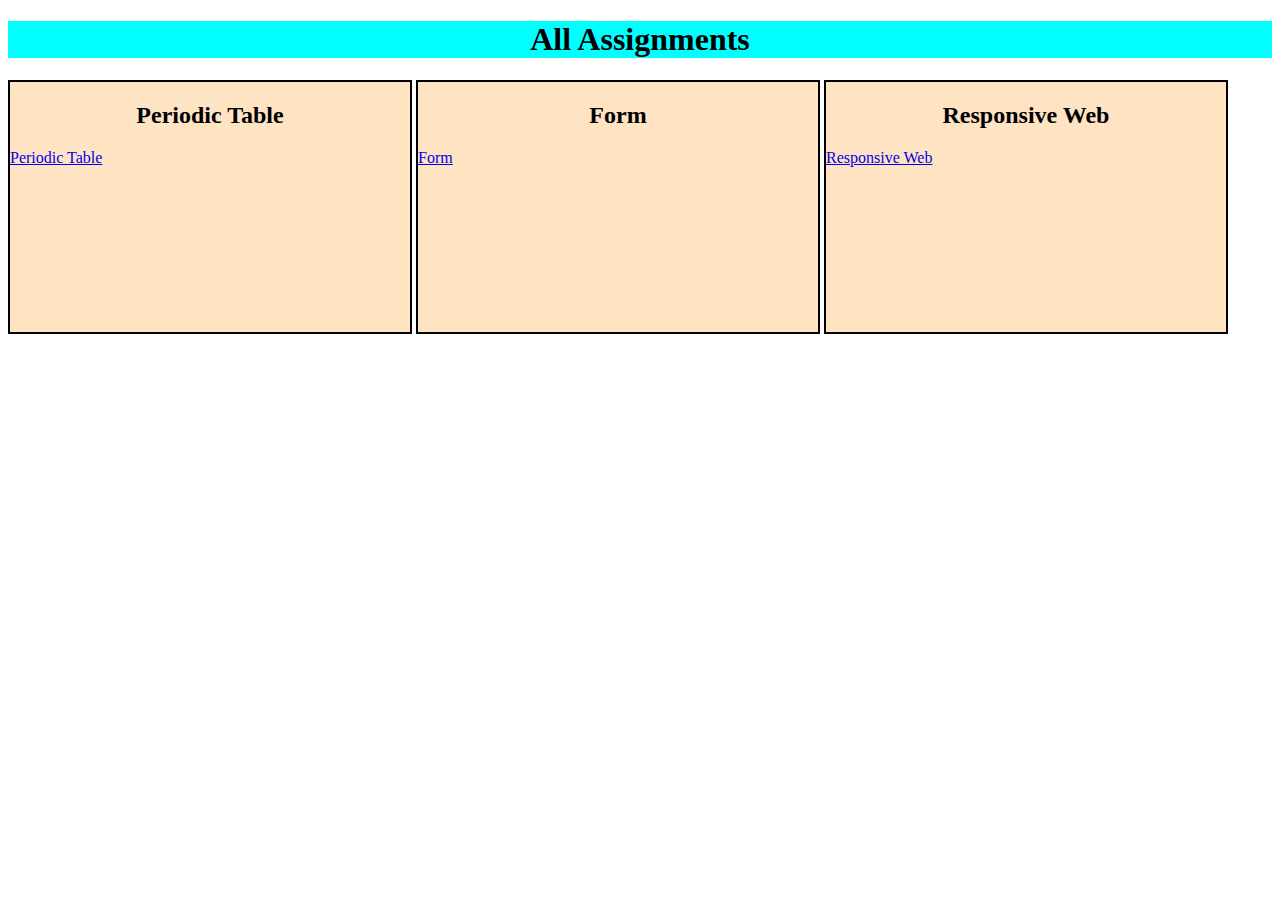
==== index.html @ b5896243 "Assignment 01 & 02" ====
<!DOCTYPE html>
<html lang="en">
<head>
    <meta charset="UTF-8">
    <meta name="viewport" content="width=device-width, initial-scale=1.0">
    <title>Web And Mobile Course Projects</title>
</head>
<body>
    <h1 align="center" style="color:black;background-color:aqua;"> All Assignments</h1>
    <div style="border:2px solid black;width: 400px;height:250px;display: inline-block;background-color: bisque;"> 
        <h2 align="center"> Periodic Table </h2>
        <a href="Assignment_01/PeriodicTable.html" target="_blank">Periodic Table</a>
    </div>
    <div style="border:2px solid black;width: 400px;height:250px;display: inline-block;background-color: bisque;">
        <h2 align="center">Form </h2>
        <a href="Assignment_02/Form.html" target="_blank"> Form </a>
    </div>
    <div style="border:2px solid black;width: 400px;height:250px;display: inline-block;background-color: bisque;">
        <h2 align="center">Responsive Web </h2>
        <a href="Assignment_03/ResponsiveWeb.html" target="_blank" >Responsive Web</a>
    </div>
</body>
</html>
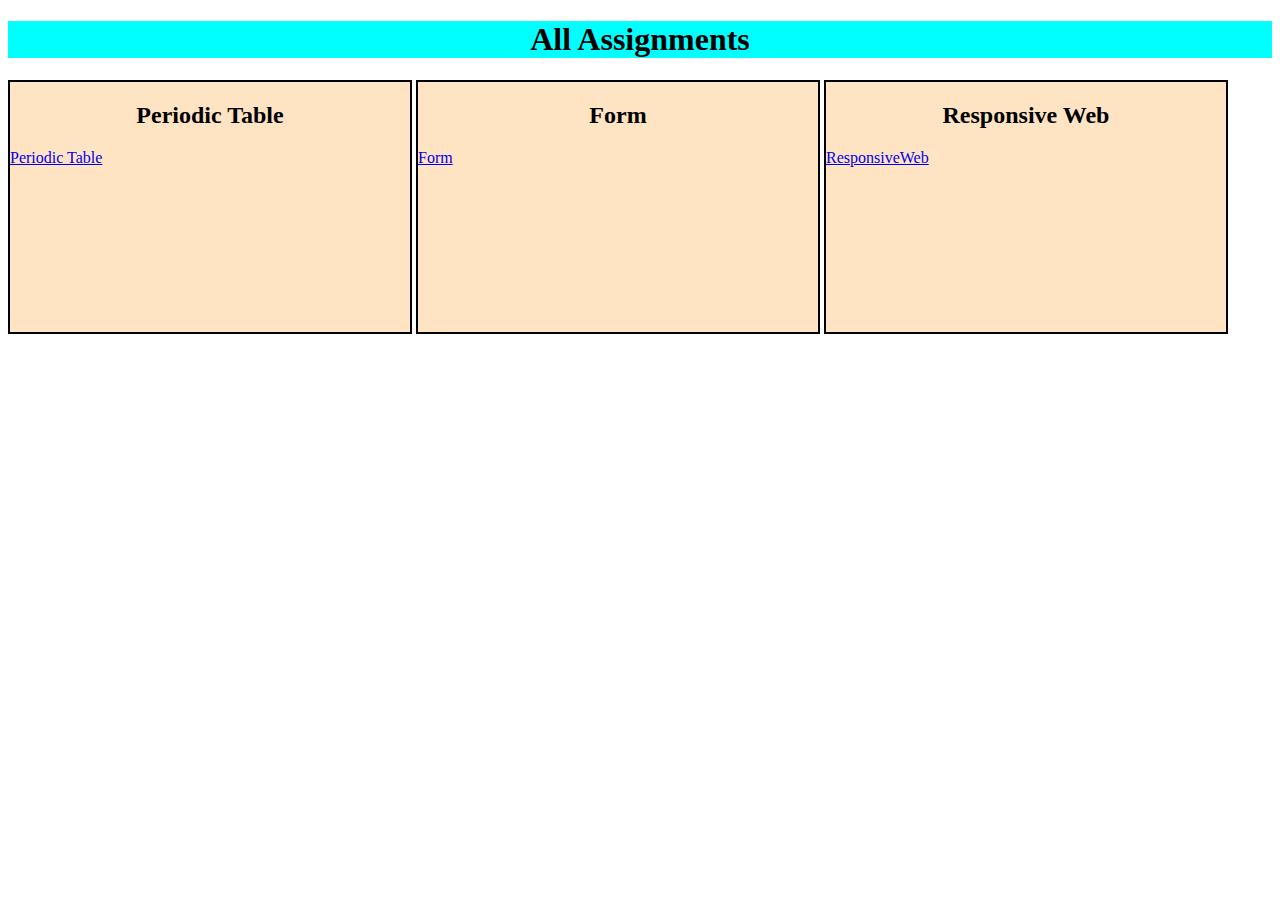
==== commit 88513447: "Assignment 03" ====
--- a/index.html
+++ b/index.html
@@ -17,7 +17,7 @@
     </div>
     <div style="border:2px solid black;width: 400px;height:250px;display: inline-block;background-color: bisque;">
         <h2 align="center">Responsive Web </h2>
-        <a href="Assignment_03/ResponsiveWeb.html" target="_blank" >Responsive Web</a>
+        <a href="Assignment_03/ResponsiveWeb.html" target="_blank" >ResponsiveWeb</a>
     </div>
 </body>
 </html>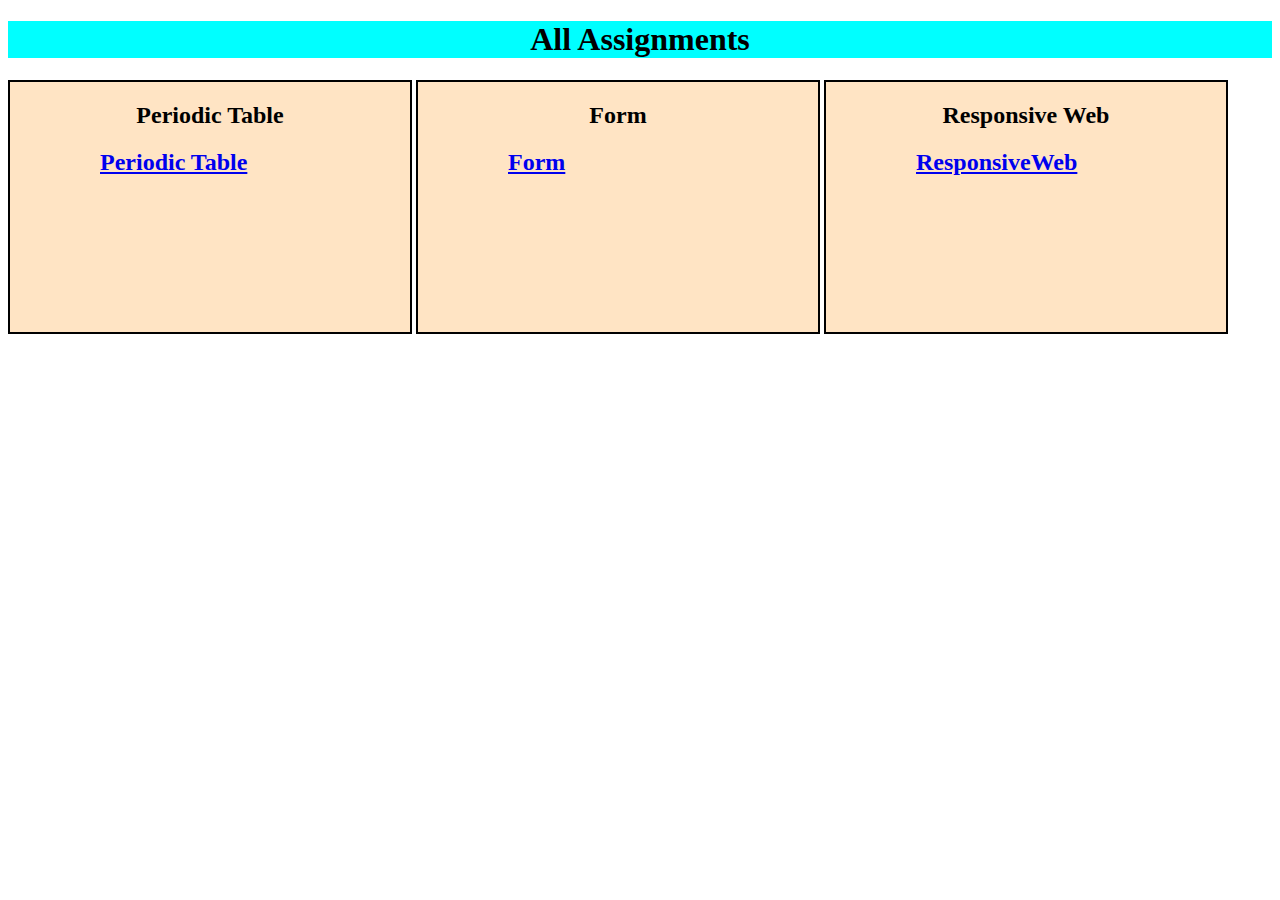
==== commit 6536bbbe: "Assignment 03" ====
--- a/index.html
+++ b/index.html
@@ -9,15 +9,21 @@
     <h1 align="center" style="color:black;background-color:aqua;"> All Assignments</h1>
     <div style="border:2px solid black;width: 400px;height:250px;display: inline-block;background-color: bisque;"> 
         <h2 align="center"> Periodic Table </h2>
-        <a href="Assignment_01/PeriodicTable.html" target="_blank">Periodic Table</a>
+       <h2> 
+           <a href="Assignment_01/PeriodicTable.html" target="_blank" style="padding-left: 90px;">Periodic Table</a>
+       </h2>
     </div>
     <div style="border:2px solid black;width: 400px;height:250px;display: inline-block;background-color: bisque;">
         <h2 align="center">Form </h2>
-        <a href="Assignment_02/Form.html" target="_blank"> Form </a>
+    <h2>
+        <a href="Assignment_02/Form.html" target="_blank"  style="padding-left: 90px;"> Form </a>
+    </h2>
     </div>
     <div style="border:2px solid black;width: 400px;height:250px;display: inline-block;background-color: bisque;">
         <h2 align="center">Responsive Web </h2>
-        <a href="Assignment_03/ResponsiveWeb.html" target="_blank" >ResponsiveWeb</a>
+    <h2>
+        <a href="Assignment_03/ResponsiveWeb.html" target="_blank"  style="padding-left: 90px;" >ResponsiveWeb</a>
+    </h2>
     </div>
 </body>
 </html>